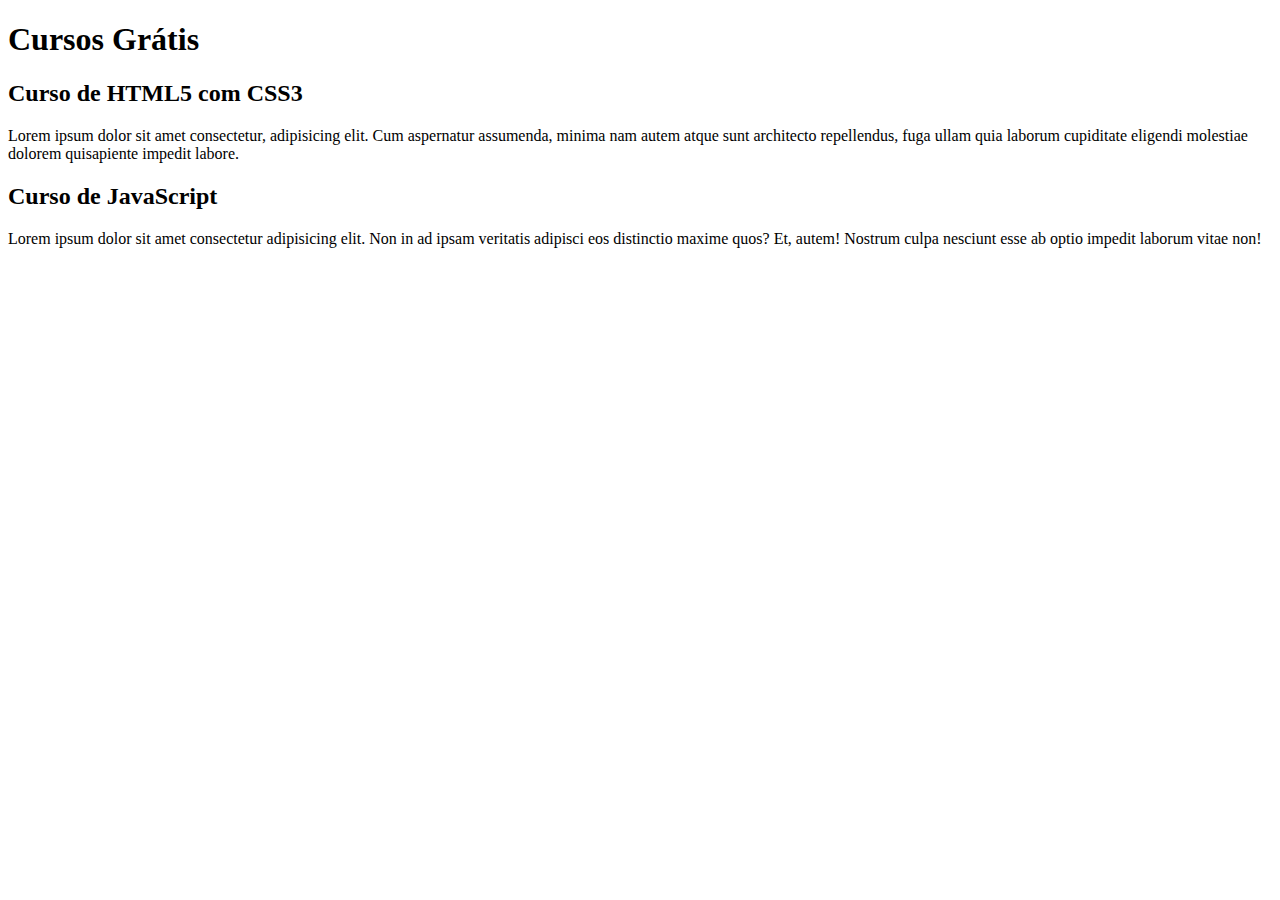
==== index.html @ a970c1a1 "Update index.html" ====
<!DOCTYPE html>
<html lang="pt-br">

<head>
    <meta charset="UTF-8">
    <meta name="viewport" content="width=device-width, initial-scale=1.0">
    <title>Título do Site</title>
</head>

<body>
    <main>
        <header>
            <h1>Cursos Grátis</h1>
        </header>
        <article>
            <h2>Curso de HTML5 com CSS3</h2>
            <p>Lorem ipsum dolor sit amet consectetur, adipisicing elit. Cum aspernatur assumenda, minima nam autem
                atque sunt architecto repellendus, fuga ullam quia laborum cupiditate eligendi molestiae dolorem quisapiente
                impedit labore.</p>
        </article>
        <article>
            <h2>Curso de JavaScript</h2>
            <p>Lorem ipsum dolor sit amet consectetur adipisicing elit. Non in ad ipsam veritatis adipisci eos
                distinctio maxime quos? Et, autem! Nostrum culpa nesciunt esse ab optio impedit laborum vitae non!</p>
        </article>
    </main>
</body>

</html>
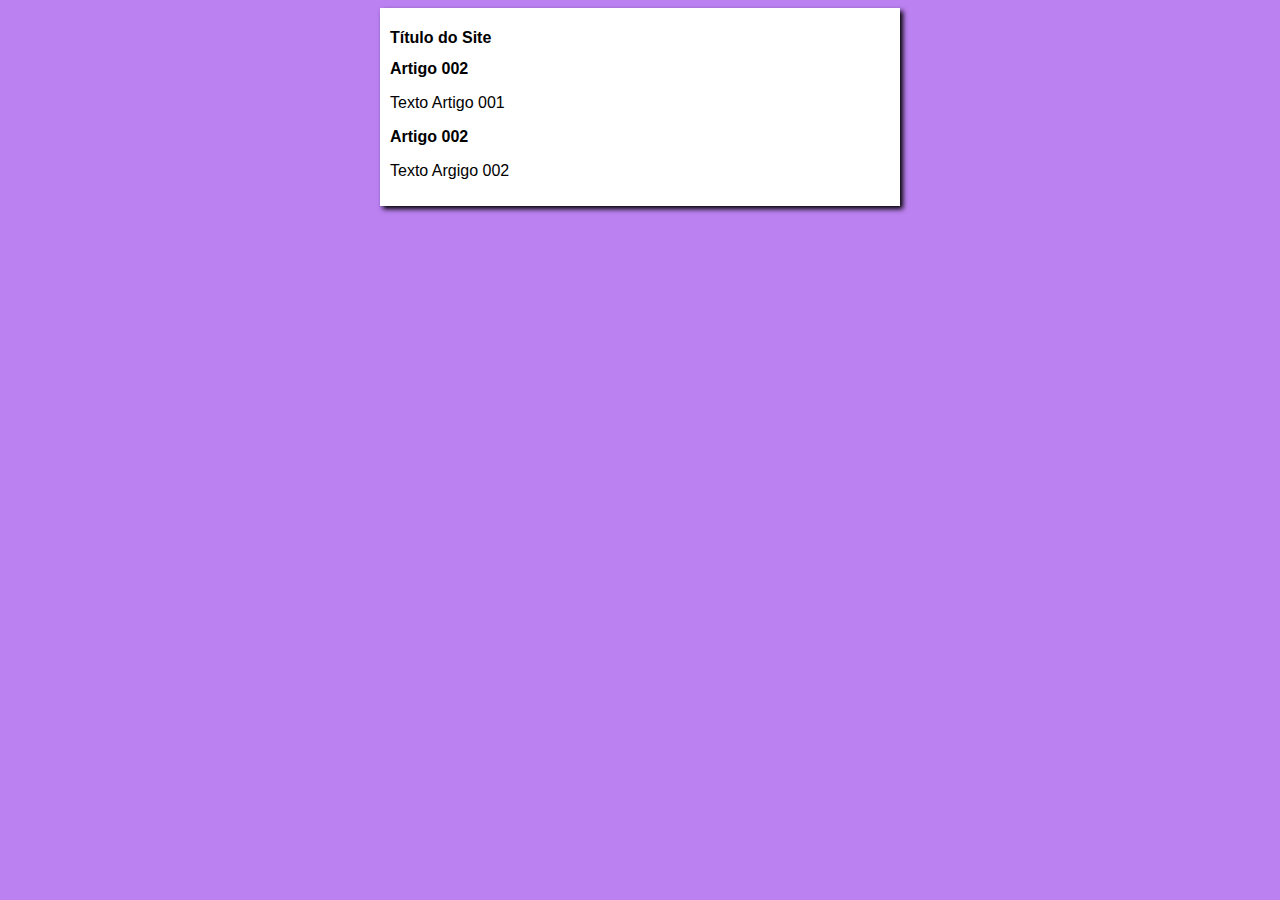
==== commit 15785174: "iniciei o design" ====
--- a/index.html
+++ b/index.html
@@ -1,29 +1,24 @@
 <!DOCTYPE html>
 <html lang="pt-br">
-
 <head>
     <meta charset="UTF-8">
     <meta name="viewport" content="width=device-width, initial-scale=1.0">
     <title>Título do Site</title>
+    <link rel="stylesheet" href="estilos/style.css">
 </head>
-
 <body>
     <main>
         <header>
-            <h1>Cursos Grátis</h1>
+            <h1>Título do Site</h1>
         </header>
         <article>
-            <h2>Curso de HTML5 com CSS3</h2>
-            <p>Lorem ipsum dolor sit amet consectetur, adipisicing elit. Cum aspernatur assumenda, minima nam autem
-                atque sunt architecto repellendus, fuga ullam quia laborum cupiditate eligendi molestiae dolorem quisapiente
-                impedit labore.</p>
+            <h2>Artigo 002</h2>
+            <p>Texto Artigo 001</p>
         </article>
         <article>
-            <h2>Curso de JavaScript</h2>
-            <p>Lorem ipsum dolor sit amet consectetur adipisicing elit. Non in ad ipsam veritatis adipisci eos
-                distinctio maxime quos? Et, autem! Nostrum culpa nesciunt esse ab optio impedit laborum vitae non!</p>
+            <h2>Artigo 002</h2>
+            <p>Texto Argigo 002</p>
         </article>
     </main>
 </body>
-
 </html>--- a/estilos/style.css
+++ b/estilos/style.css
@@ -0,0 +1,17 @@
+* {
+    font-family: Arial, Helvetica, sans-serif;
+    font-size: 16px;
+
+}
+
+body {
+    background-color: rgb(187, 129, 241);
+}
+
+main {
+    background-color: white;
+    width: 500px;
+    margin: auto;
+    padding: 10px;
+    box-shadow: 3px 3px 5px black;
+}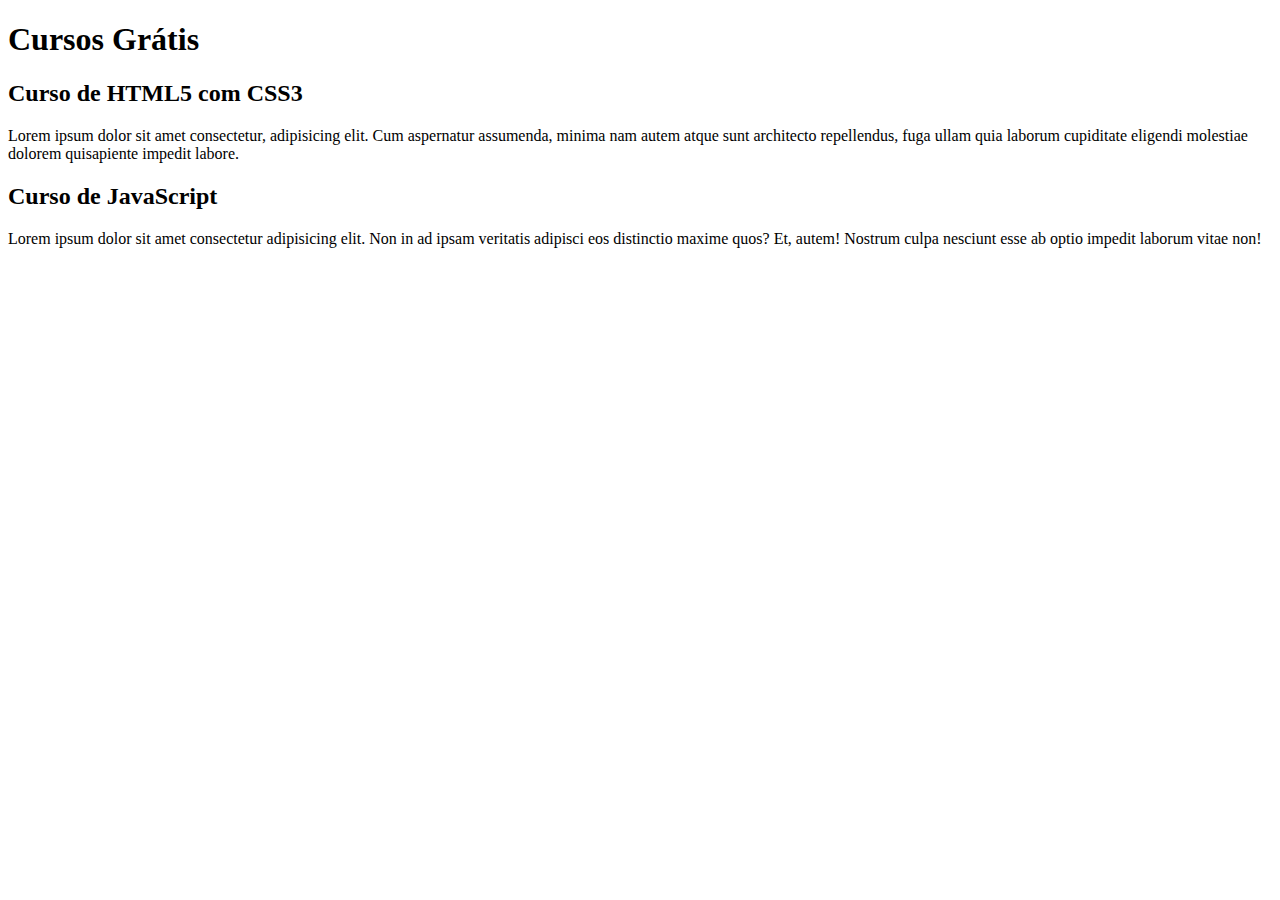
==== commit 3c17a068: "Update index.html" ====
--- a/index.html
+++ b/index.html
@@ -1,24 +1,29 @@
 <!DOCTYPE html>
 <html lang="pt-br">
+
 <head>
     <meta charset="UTF-8">
     <meta name="viewport" content="width=device-width, initial-scale=1.0">
-    <title>Título do Site</title>
-    <link rel="stylesheet" href="estilos/style.css">
+    <title>Site CursoeVideo</title>
 </head>
+
 <body>
     <main>
         <header>
-            <h1>Título do Site</h1>
+            <h1>Cursos Grátis</h1>
         </header>
         <article>
-            <h2>Artigo 002</h2>
-            <p>Texto Artigo 001</p>
+            <h2>Curso de HTML5 com CSS3</h2>
+            <p>Lorem ipsum dolor sit amet consectetur, adipisicing elit. Cum aspernatur assumenda, minima nam autem
+                atque sunt architecto repellendus, fuga ullam quia laborum cupiditate eligendi molestiae dolorem quisapiente
+                impedit labore.</p>
         </article>
         <article>
-            <h2>Artigo 002</h2>
-            <p>Texto Argigo 002</p>
+            <h2>Curso de JavaScript</h2>
+            <p>Lorem ipsum dolor sit amet consectetur adipisicing elit. Non in ad ipsam veritatis adipisci eos
+                distinctio maxime quos? Et, autem! Nostrum culpa nesciunt esse ab optio impedit laborum vitae non!</p>
         </article>
     </main>
 </body>
+
 </html>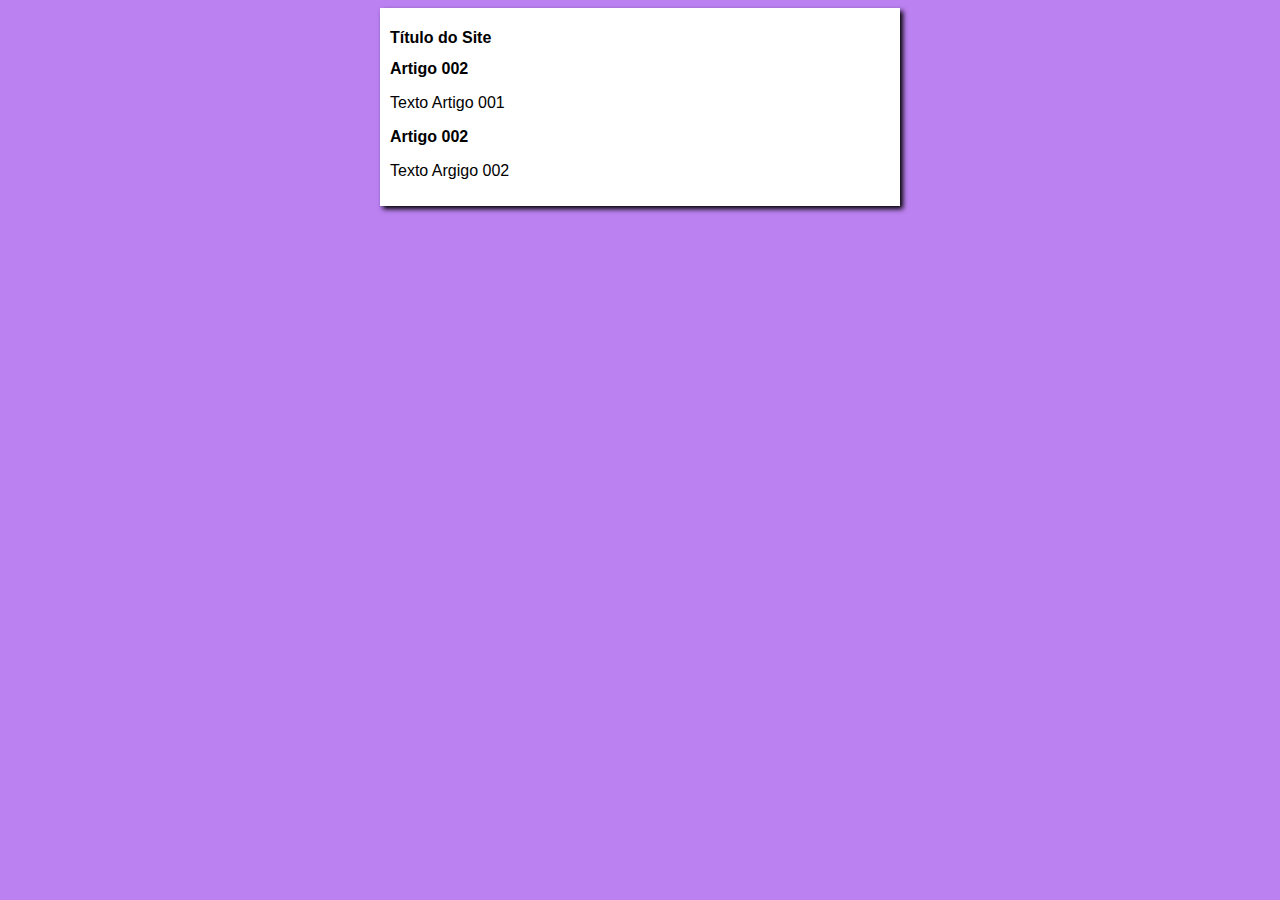
==== commit 2bdb2208: "Update index.html" ====
--- a/index.html
+++ b/index.html
@@ -1,29 +1,24 @@
 <!DOCTYPE html>
 <html lang="pt-br">
-
 <head>
     <meta charset="UTF-8">
     <meta name="viewport" content="width=device-width, initial-scale=1.0">
-    <title>Site CursoeVideo</title>
+    <title>Curso em Vídeo</title>
+    <link rel="stylesheet" href="estilos/style.css">
 </head>
-
 <body>
     <main>
         <header>
-            <h1>Cursos Grátis</h1>
+            <h1>Título do Site</h1>
         </header>
         <article>
-            <h2>Curso de HTML5 com CSS3</h2>
-            <p>Lorem ipsum dolor sit amet consectetur, adipisicing elit. Cum aspernatur assumenda, minima nam autem
-                atque sunt architecto repellendus, fuga ullam quia laborum cupiditate eligendi molestiae dolorem quisapiente
-                impedit labore.</p>
+            <h2>Artigo 002</h2>
+            <p>Texto Artigo 001</p>
         </article>
         <article>
-            <h2>Curso de JavaScript</h2>
-            <p>Lorem ipsum dolor sit amet consectetur adipisicing elit. Non in ad ipsam veritatis adipisci eos
-                distinctio maxime quos? Et, autem! Nostrum culpa nesciunt esse ab optio impedit laborum vitae non!</p>
+            <h2>Artigo 002</h2>
+            <p>Texto Argigo 002</p>
         </article>
     </main>
 </body>
-
 </html>--- a/estilos/style.css
+++ b/estilos/style.css
@@ -0,0 +1,17 @@
+* {
+    font-family: Arial, Helvetica, sans-serif;
+    font-size: 16px;
+
+}
+
+body {
+    background-color: rgb(187, 129, 241);
+}
+
+main {
+    background-color: white;
+    width: 500px;
+    margin: auto;
+    padding: 10px;
+    box-shadow: 3px 3px 5px black;
+}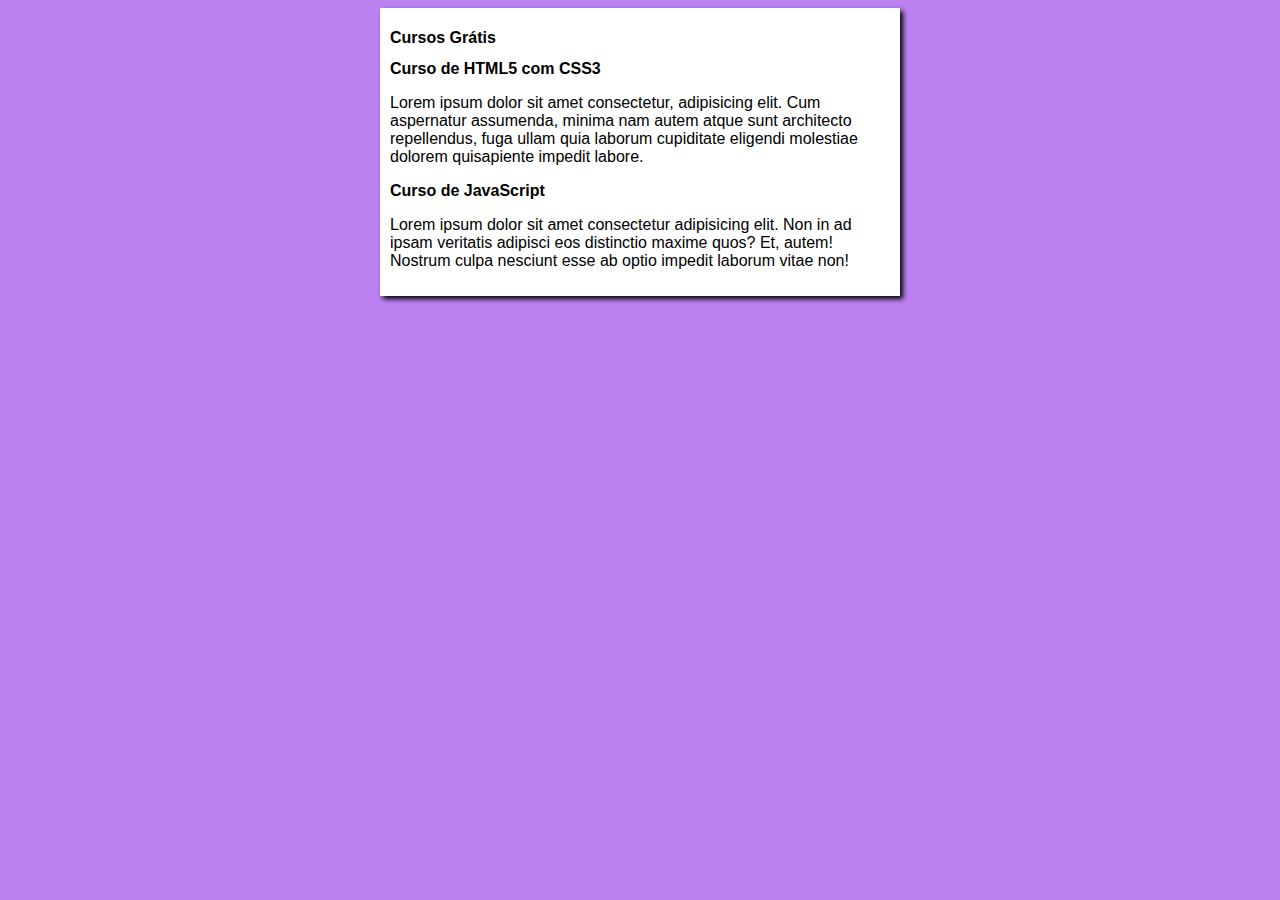
==== commit 80f31a62: "Merge branch 'design'" ====
--- a/index.html
+++ b/index.html
@@ -1,24 +1,30 @@
 <!DOCTYPE html>
 <html lang="pt-br">
+
 <head>
     <meta charset="UTF-8">
     <meta name="viewport" content="width=device-width, initial-scale=1.0">
     <title>Curso em Vídeo</title>
     <link rel="stylesheet" href="estilos/style.css">
 </head>
+
 <body>
     <main>
         <header>
-            <h1>Título do Site</h1>
+            <h1>Cursos Grátis</h1>
         </header>
         <article>
-            <h2>Artigo 002</h2>
-            <p>Texto Artigo 001</p>
+            <h2>Curso de HTML5 com CSS3</h2>
+            <p>Lorem ipsum dolor sit amet consectetur, adipisicing elit. Cum aspernatur assumenda, minima nam autem
+                atque sunt architecto repellendus, fuga ullam quia laborum cupiditate eligendi molestiae dolorem quisapiente
+                impedit labore.</p>
         </article>
         <article>
-            <h2>Artigo 002</h2>
-            <p>Texto Argigo 002</p>
+            <h2>Curso de JavaScript</h2>
+            <p>Lorem ipsum dolor sit amet consectetur adipisicing elit. Non in ad ipsam veritatis adipisci eos
+                distinctio maxime quos? Et, autem! Nostrum culpa nesciunt esse ab optio impedit laborum vitae non!</p>
         </article>
     </main>
 </body>
+
 </html>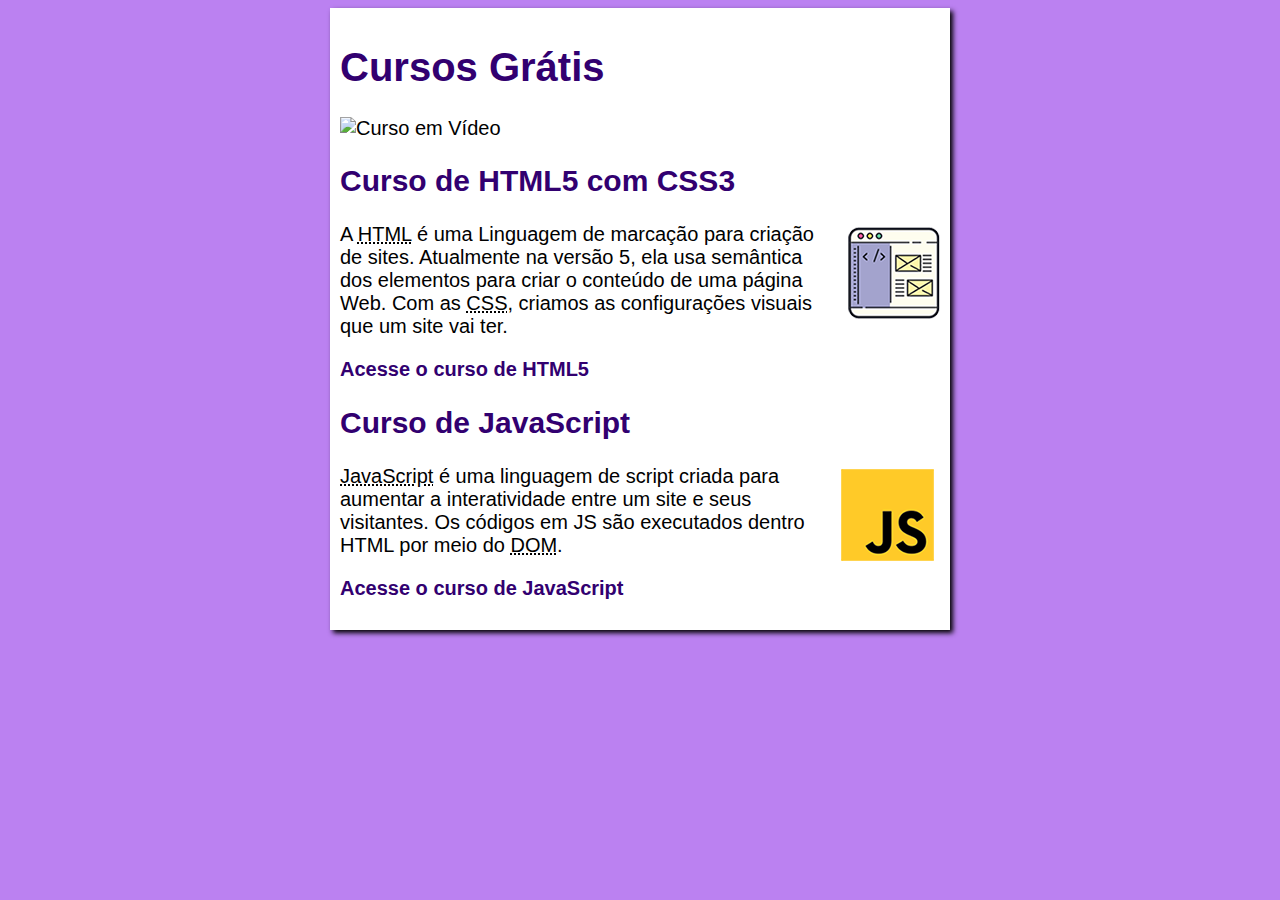
==== commit 6adc8251: "update" ====
--- a/index.html
+++ b/index.html
@@ -12,17 +12,24 @@
     <main>
         <header>
             <h1>Cursos Grátis</h1>
+            <img src="curso-html.html" alt="Curso em Vídeo">
         </header>
         <article>
             <h2>Curso de HTML5 com CSS3</h2>
-            <p>Lorem ipsum dolor sit amet consectetur, adipisicing elit. Cum aspernatur assumenda, minima nam autem
-                atque sunt architecto repellendus, fuga ullam quia laborum cupiditate eligendi molestiae dolorem quisapiente
-                impedit labore.</p>
+            <img class="lado" src="imagens/curso-html-css.png" alt="Curso HTML">
+            <p>A <abbr title="HyperText Markup Language">HTML</abbr> é uma Linguagem de marcação para criação de sites.
+                Atualmente na versão 5, ela usa semântica dos elementos para criar o conteúdo de uma página Web. Com as
+                <abbr title="Cascading Style Sheets">CSS</abbr>, criamos as configurações visuais que um site vai ter.
+            </p>
+            <p><a href="imagens/curso de html.png">Acesse o curso de HTML5</a></p>
         </article>
         <article>
             <h2>Curso de JavaScript</h2>
-            <p>Lorem ipsum dolor sit amet consectetur adipisicing elit. Non in ad ipsam veritatis adipisci eos
-                distinctio maxime quos? Et, autem! Nostrum culpa nesciunt esse ab optio impedit laborum vitae non!</p>
+            <img class="lado" src="imagens/curso-javascript.png" alt="Curso JavaScript">
+            <p><abbr title="JavaScript">JavaScript</abbr> é uma linguagem de script criada para aumentar a interatividade
+                entre um site e seus visitantes. Os códigos em JS são executados dentro HTML por meio do <abbr
+                    title="Document Object Model">DOM</abbr>.</p>
+            <p><a href="imagens/curso de javascript.png">Acesse o curso de JavaScript</a></p>
         </article>
     </main>
 </body>
--- a/estilos/style.css
+++ b/estilos/style.css
@@ -1,6 +1,6 @@
 * {
     font-family: Arial, Helvetica, sans-serif;
-    font-size: 16px;
+    font-size: 20px;
 
 }
 
@@ -10,8 +10,33 @@
 
 main {
     background-color: white;
-    width: 500px;
+    width: 600px;
     margin: auto;
     padding: 10px;
     box-shadow: 3px 3px 5px black;
+}
+
+h1 {
+    font-size: 2em;
+    color:rgb(50, 0, 112)
+}
+
+h2 {
+    font-size: 1.5em;
+    color:rgb(50, 0, 112)
+}
+
+img.lado {
+    float: right;
+}
+
+a {
+    text-decoration: none;
+    font-weight: bold;
+    color: rgb(50, 0, 112);
+}
+
+a:hover {
+    text-decoration: underline;
+    color: rgb(26, 26, 255);
 }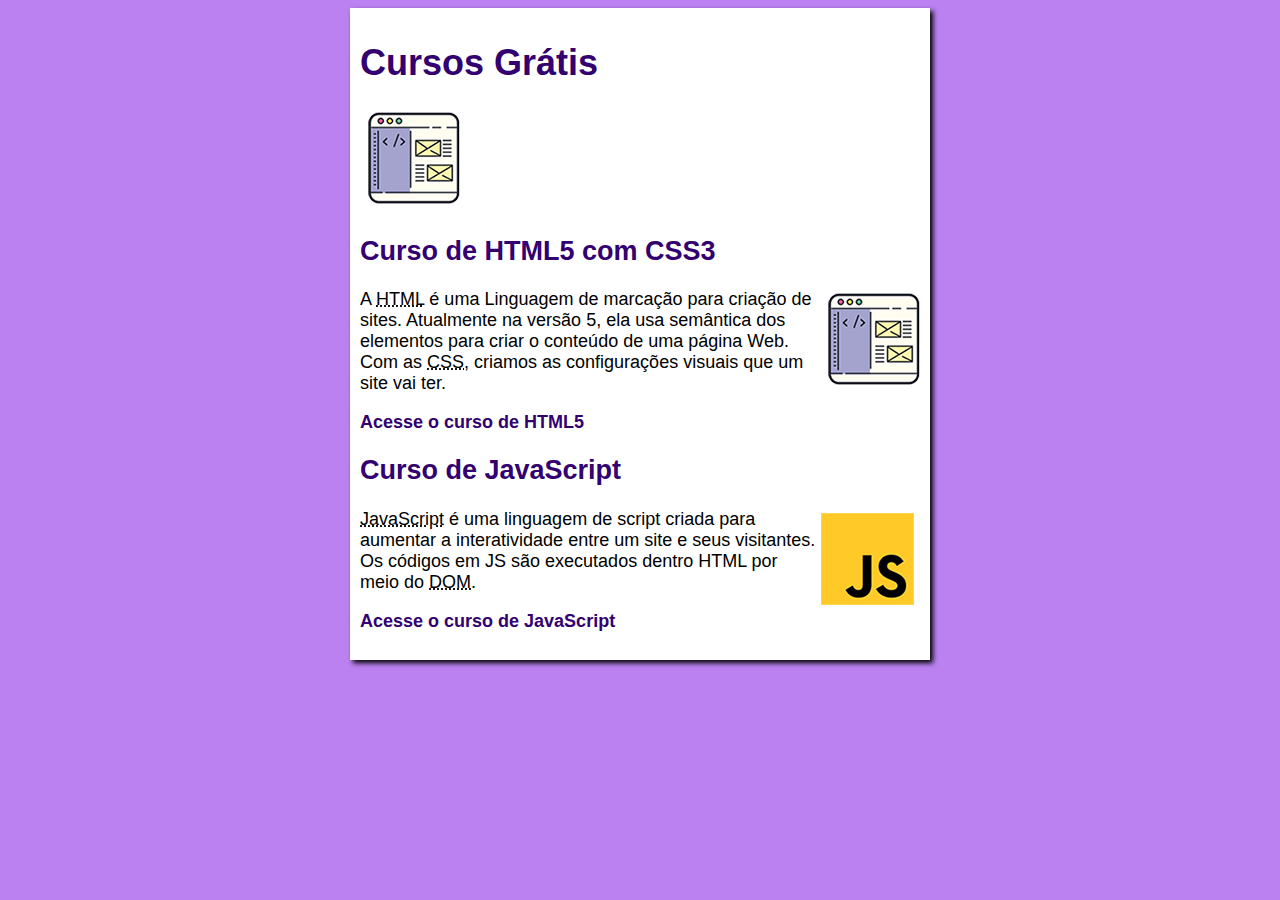
==== commit 8e20ee37: "criei o site" ====
--- a/index.html
+++ b/index.html
@@ -12,7 +12,7 @@
     <main>
         <header>
             <h1>Cursos Grátis</h1>
-            <img src="curso-html.html" alt="Curso em Vídeo">
+            <img src="imagens/curso-html-css.png" alt="Curso em Vídeo">
         </header>
         <article>
             <h2>Curso de HTML5 com CSS3</h2>
@@ -21,7 +21,7 @@
                 Atualmente na versão 5, ela usa semântica dos elementos para criar o conteúdo de uma página Web. Com as
                 <abbr title="Cascading Style Sheets">CSS</abbr>, criamos as configurações visuais que um site vai ter.
             </p>
-            <p><a href="imagens/curso de html.png">Acesse o curso de HTML5</a></p>
+            <p><a href="curso-html.html">Acesse o curso de HTML5</a></p>
         </article>
         <article>
             <h2>Curso de JavaScript</h2>
@@ -29,7 +29,7 @@
             <p><abbr title="JavaScript">JavaScript</abbr> é uma linguagem de script criada para aumentar a interatividade
                 entre um site e seus visitantes. Os códigos em JS são executados dentro HTML por meio do <abbr
                     title="Document Object Model">DOM</abbr>.</p>
-            <p><a href="imagens/curso de javascript.png">Acesse o curso de JavaScript</a></p>
+            <p><a href="curso-javascript.html">Acesse o curso de JavaScript</a></p>
         </article>
     </main>
 </body>
--- a/estilos/style.css
+++ b/estilos/style.css
@@ -1,6 +1,6 @@
 * {
     font-family: Arial, Helvetica, sans-serif;
-    font-size: 20px;
+    font-size: 18px;
 
 }
 
@@ -10,7 +10,7 @@
 
 main {
     background-color: white;
-    width: 600px;
+    width: 560px;
     margin: auto;
     padding: 10px;
     box-shadow: 3px 3px 5px black;
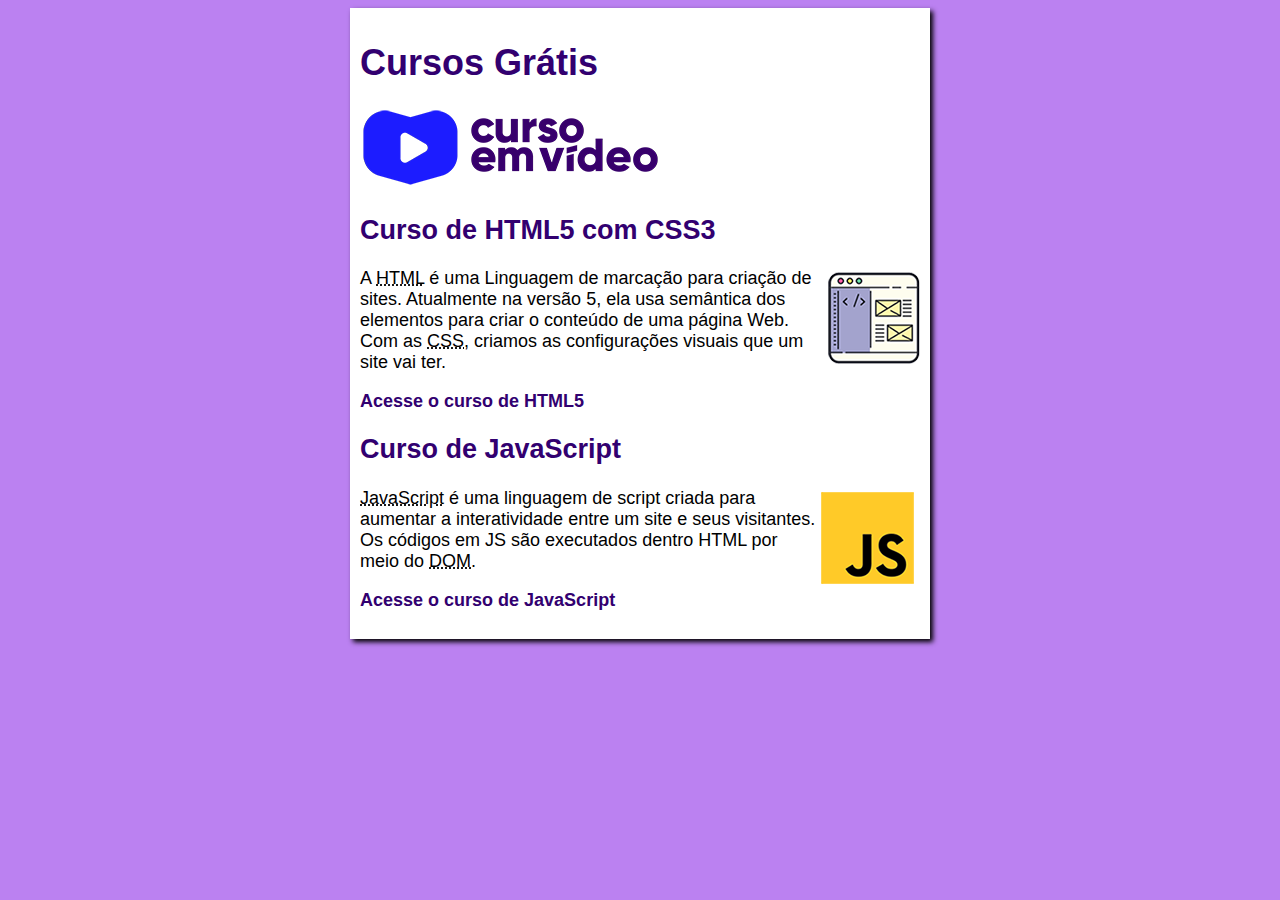
==== commit 0353cb0a: "Update index.html" ====
--- a/index.html
+++ b/index.html
@@ -12,7 +12,7 @@
     <main>
         <header>
             <h1>Cursos Grátis</h1>
-            <img src="imagens/curso-html-css.png" alt="Curso em Vídeo">
+            <img src="imagens/curso-em-video-cor.png" alt="Curso em Vídeo">
         </header>
         <article>
             <h2>Curso de HTML5 com CSS3</h2>
